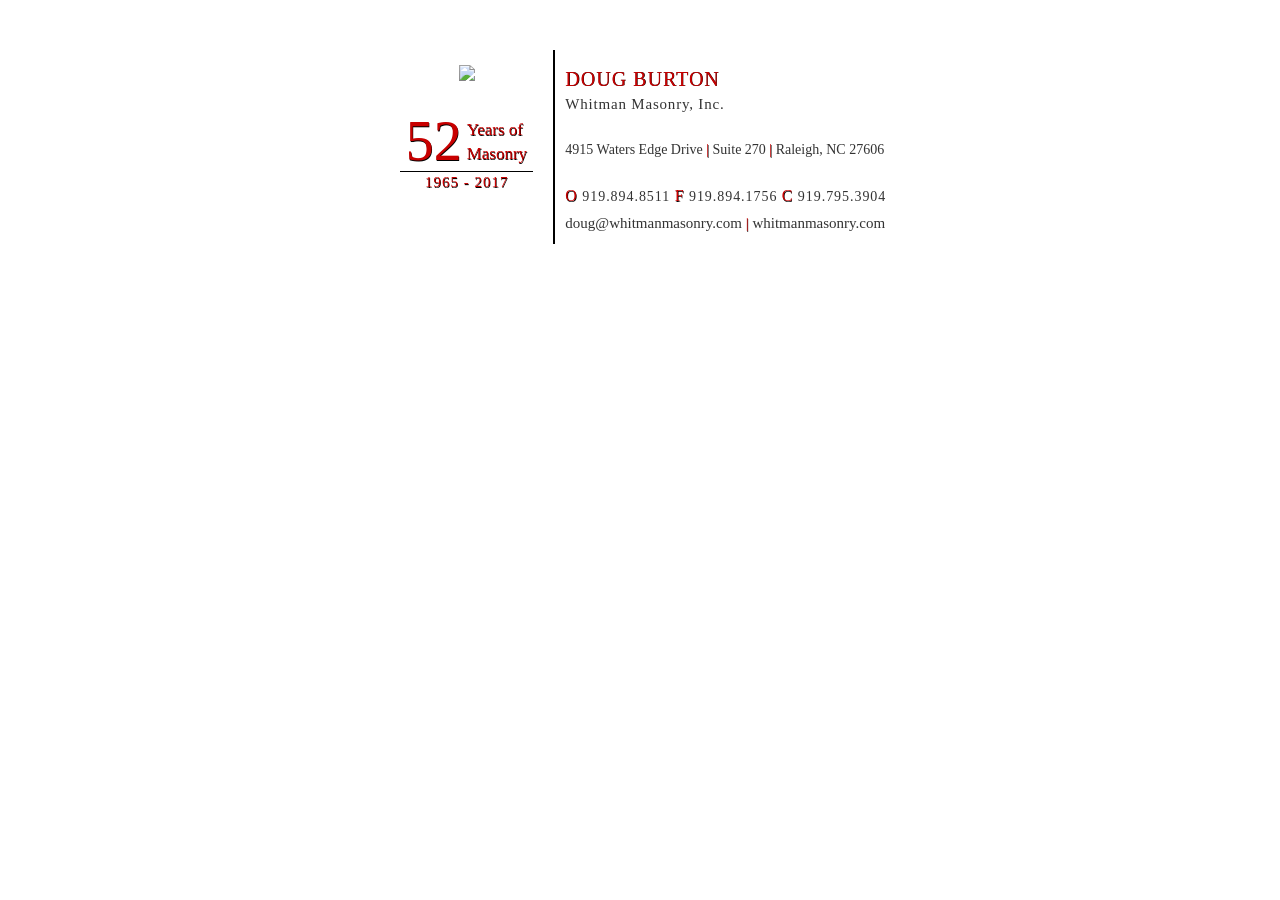
==== index.html @ 645c847d "added index.html" ====
<!DOCTYPE html>
<html lang='en'>
<head>
	<title>Whitman Masonry Email Signature Doug</title>
	
	<!-- Latest compiled and minified CSS -->
<link rel="stylesheet" href="https://maxcdn.bootstrapcdn.com/bootstrap/3.3.7/css/bootstrap.min.css" integrity="sha384-BVYiiSIFeK1dGmJRAkycuHAHRg32OmUcww7on3RYdg4Va+PmSTsz/K68vbdEjh4u" crossorigin="anonymous">

<!-- Optional theme -->
<link rel="stylesheet" href="https://maxcdn.bootstrapcdn.com/bootstrap/3.3.7/css/bootstrap-theme.min.css" integrity="sha384-rHyoN1iRsVXV4nD0JutlnGaslCJuC7uwjduW9SVrLvRYooPp2bWYgmgJQIXwl/Sp" crossorigin="anonymous">
<link rel="stylesheet" type="text/css" href="assets/css/styles.css">
</head>
<body>

	<div id="bizcard" class="container-fluid">
		<div class="row row-1">
			<div class="col-lg-4">
				<div class="row row-1a">
					<img id="logo" src="assets/images/whitmanlogo.png">
				</div>
				<div class="row row-2a">
				</div>
				<div class="row row-3a">
					<div id="yrs">52</div>
					<div id="yrsof">Years of <br> Masonry</div>
				</div>
				<div class="row row-4a">
					<div id="wmline"></div>
					<div id="wmyrs">
							1965 - 2017
					</div>
				</div>
			</div>
			
			<div class="col-lg-8">
				<div class="row row-1b">
					<div id="name">DOUG BURTON</div>
					<div id="company">Whitman Masonry, Inc.</div>
				</div>
				<div class="row row-2b">
					<p class="contact address">
							4915 Waters Edge Drive <span class="red_line">|</span> Suite 270 <span class="red_line">|</span> Raleigh, NC 27606
					</p>
				</div>
				<div class="row row-3b">
					<p class="contact numbers">
						<span class="numhead">O</span>
						919.894.8511
						<span class="numhead">F</span>
						919.894.1756
						<span class="numhead">C</span>
						919.795.3904
					</p>
				</div>
				<div class="row row-4b">
					<p class="contact email">
							doug@whitmanmasonry.com <span class="red_line">|</span> whitmanmasonry.com
					</p>
				</div>
			</div>
		</div>
	</div>
						

</body>
</html>
---- assets/css/styles.css ----
* {
	font-family: "Times New Roman";
}

img {
    width: 80%;
    height: auto;
    margin-top: 15px;
    text-align: right;
}

.row-1a {
	text-align: center;
}

#bizcard {
	height: 200px;
	width: 520px;
	margin-top: 50px;
}

#company {
	margin-top: 0px;
	margin-left: 10px;
	font-size: 15px;
	letter-spacing: 0.8px;
}

#name {
	margin-bottom: 0px;
	margin-left: 10px;
	margin-top: 15px;
	font-size: 20px;
	letter-spacing: 1px;
	color: rgb(200,0,0);
	text-shadow: 0.3px 0.3px black;
}

.address {
	margin: 25px 0px 25px;
	font-size: 14px;
}

.numbers {
	margin-left: 10px;
	letter-spacing: 0.95px;
	margin-bottom: 5px;
}

.numhead{
	font-size: 16px;
	color: rgb(200,0,0);
	text-shadow: 0.5px 0.5px black;
}

.contact {
	margin-left: 10px;
}

.email {
	font-size: 15px;
}

.col-lg-8{
	border-left: 2px solid black;
}

.row-2a {
	margin: 10px;
}

#yrs{
	display: inline-block;
	width: 50%;
	float: left;
	height: 60px;
	font-size: 56px;
	text-align: right;
    padding-right: 5px;
    color: rgb(200,0,0);
    text-shadow: 0.5px 0.5px black;

}

#yrsof{
	display: inline-block;
	width: 50%;
	float: left;
	height: 60px;
	padding-top: 17px;
    font-size: 17px;
    text-align: left;
    color: rgb(200,0,0);
    text-shadow: 0.5px 0.5px black;
}

#wmyrs {
	text-align: center;
	font-size: 15px;
	color: rgb(200,0,0);
	letter-spacing: 1px;
	text-shadow: 0.5px 0.5px black;
}

#wmline {
	border-bottom: 1px solid black ;
	padding: 5px;
	margin-right: 20px;
	margin-left:20px;
}

.red_line {
	color: rgb(200,0,0);
	text-shadow: 0.5px 0.5px black;
}
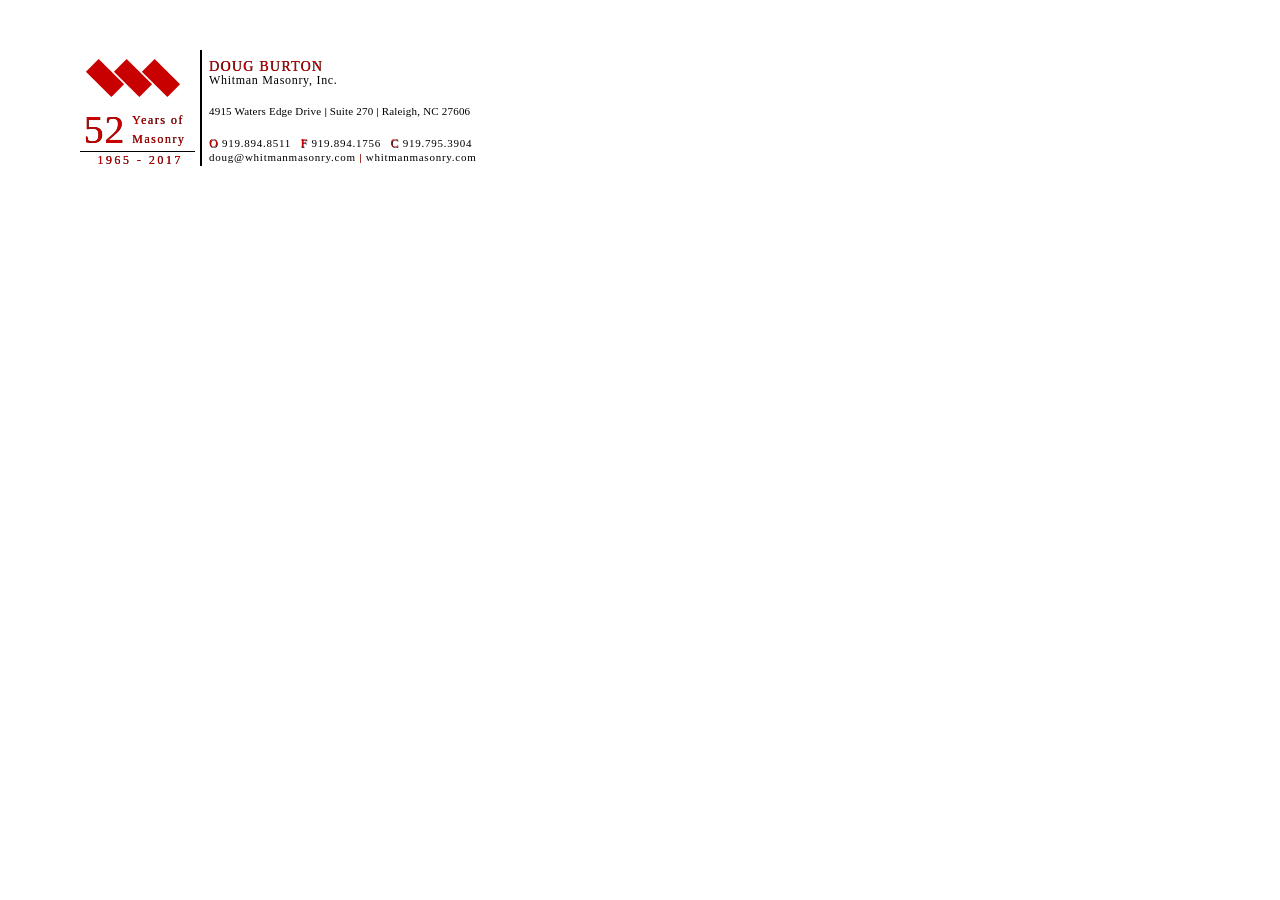
==== commit bb681a6d: "small version styling in head" ====
--- a/index.html
+++ b/index.html
@@ -2,65 +2,240 @@
 <html lang='en'>
 <head>
 	<title>Whitman Masonry Email Signature Doug</title>
-	
-	<!-- Latest compiled and minified CSS -->
-<link rel="stylesheet" href="https://maxcdn.bootstrapcdn.com/bootstrap/3.3.7/css/bootstrap.min.css" integrity="sha384-BVYiiSIFeK1dGmJRAkycuHAHRg32OmUcww7on3RYdg4Va+PmSTsz/K68vbdEjh4u" crossorigin="anonymous">
-
-<!-- Optional theme -->
-<link rel="stylesheet" href="https://maxcdn.bootstrapcdn.com/bootstrap/3.3.7/css/bootstrap-theme.min.css" integrity="sha384-rHyoN1iRsVXV4nD0JutlnGaslCJuC7uwjduW9SVrLvRYooPp2bWYgmgJQIXwl/Sp" crossorigin="anonymous">
-<link rel="stylesheet" type="text/css" href="assets/css/styles.css">
+	<!-- <link rel="stylesheet" type="text/css" href="assets/css/reset.css">
+	<link rel="stylesheet" type="text/css" href="assets/css/styles.css"> -->
+	<style type="text/css">
+		/* http://meyerweb.com/eric/tools/css/reset/ 
+   v2.0 | 20110126
+   License: none (public domain)
+*/
+
+html, body, div, span, applet, object, iframe,
+h1, h2, h3, h4, h5, h6, p, blockquote, pre,
+a, abbr, acronym, address, big, cite, code,
+del, dfn, em, img, ins, kbd, q, s, samp,
+small, strike, strong, sub, sup, tt, var,
+b, u, i, center,
+dl, dt, dd, ol, ul, li,
+fieldset, form, label, legend,
+table, caption, tbody, tfoot, thead, tr, th, td,
+article, aside, canvas, details, embed, 
+figure, figcaption, footer, header, hgroup, 
+menu, nav, output, ruby, section, summary,
+time, mark, audio, video {
+	margin: 0;
+	padding: 0;
+	border: 0;
+	font-size: 100%;
+	font: inherit;
+	vertical-align: baseline;
+}
+/* HTML5 display-role reset for older browsers */
+article, aside, details, figcaption, figure, 
+footer, header, hgroup, menu, nav, section {
+	display: block;
+}
+body {
+	line-height: 1;
+}
+ol, ul {
+	list-style: none;
+}
+blockquote, q {
+	quotes: none;
+}
+blockquote:before, blockquote:after,
+q:before, q:after {
+	content: '';
+	content: none;
+}
+table {
+	border-collapse: collapse;
+	border-spacing: 0;
+}
+	</style>
+	<style type="text/css">
+		* {
+	font-family: "Times New Roman";
+}
+
+#coinfo {
+	vertical-align: top;
+	border-left: 2px solid black;
+}
+
+#left{
+	width: 150px;
+}
+
+#bizcard {
+		height: 100px;
+		width: 450px;
+		margin: 50px;
+}
+
+
+#company {
+	margin-top: 0px;
+	margin-left: 7px;
+	font-size: 12px;
+	letter-spacing: 0.7px;
+}
+
+#name {
+	margin-bottom: 0px;
+	margin-left: 7px;
+	margin-top: 10px;
+	font-size: 14px;
+	letter-spacing: 1.25px;
+	color: rgb(200,0,0);
+	text-shadow: 0.3px 0.3px black;
+}
+
+.address {
+	margin: 20px 0px 20px;
+	font-size: 11px;
+	letter-spacing: 0.2px;
+}
+
+.numbers {
+	margin-left: 7px;
+	letter-spacing: 0.75px;
+	margin-bottom:3px;
+	font-size: 11px
+	text-decoration: none;
+}
+
+.numhead{
+	font-size: 12px;
+	color: rgb(200,0,0);
+	text-shadow: 0.5px 0.5px black;
+
+}
+
+.numhead:nth-child(2), .numhead:nth-child(3){
+	margin-left: 6px;
+}
+
+.contact {
+	margin-left: 7px;
+	font-size: 11px
+}
+
+.email {
+	font-size: 11px;
+	letter-spacing: .75px;
+	text-decoration: none;
+}
+
+
+#yrs{
+	display: inline-block;
+	width: 50%;
+	/*float: left;*/
+	height: 40px;
+	font-size: 40px;
+	text-align: right;
+    padding-right:3px;
+    color: rgb(200,0,0);
+    text-shadow: 0.3px 0.3px black;
+    letter-spacing: .75px;
+
+}
+
+#yrsof{
+	display: inline-block;
+	width: 40%;
+	/*float: left;*/
+	height: 40px;
+	padding-top: 12px;
+    font-size: 12px;
+    text-align: left;
+    color: rgb(200,0,0);
+    text-shadow: 0.3px 0.3px black;
+    letter-spacing: 1.5px;
+    line-height: 19px;
+}
+
+#wmyrs {
+	padding-left: 30px;
+	text-align: center;
+	font-size: 12px;
+	color: rgb(200,0,0);
+	letter-spacing: 2.5px;
+	text-shadow: 0.3px 0.3px black;
+	margin-top: 2px;
+
+}
+
+#wmline {
+	border-bottom: 1px solid black ;
+	margin-right: 5px;
+	margin-left:30px;
+}
+
+.red_line {
+	color: rgb(200,0,0);
+	text-shadow: 0.3px 0.3px black;
+}
+#container {
+	display: block;
+	clear: both;
+	text-align: center;
+	padding-left: 10px;
+}
+.block {
+	background: rgb(200,0,0);
+	width: 18px;
+	height: 36px;
+	display: inline-block;
+	/*float: left;*/
+	margin-left: 6px;
+	margin-top: 10px;
+	/*transform: rotate(-45deg);*/
+}
+	</style>
 </head>
 <body>
-
-	<div id="bizcard" class="container-fluid">
-		<div class="row row-1">
-			<div class="col-lg-4">
-				<div class="row row-1a">
-					<img id="logo" src="assets/images/whitmanlogo.png">
-				</div>
-				<div class="row row-2a">
-				</div>
-				<div class="row row-3a">
-					<div id="yrs">52</div>
-					<div id="yrsof">Years of <br> Masonry</div>
-				</div>
-				<div class="row row-4a">
-					<div id="wmline"></div>
-					<div id="wmyrs">
-							1965 - 2017
-					</div>
-				</div>
+<table id='bizcard'>
+	<tr>
+		<td id="left">
+			<div id="container">
+				<div style='-webkit-transform: rotate(-45deg)' id ='block1' class='block'></div>
+			 	<div style='-webkit-transform: rotate(-45deg)' class='block'></div>
+			 	<div style='-webkit-transform: rotate(-45deg)' class='block'></div>
 			</div>
 			
-			<div class="col-lg-8">
-				<div class="row row-1b">
-					<div id="name">DOUG BURTON</div>
-					<div id="company">Whitman Masonry, Inc.</div>
-				</div>
-				<div class="row row-2b">
-					<p class="contact address">
-							4915 Waters Edge Drive <span class="red_line">|</span> Suite 270 <span class="red_line">|</span> Raleigh, NC 27606
-					</p>
-				</div>
-				<div class="row row-3b">
-					<p class="contact numbers">
-						<span class="numhead">O</span>
-						919.894.8511
-						<span class="numhead">F</span>
-						919.894.1756
-						<span class="numhead">C</span>
-						919.795.3904
-					</p>
-				</div>
-				<div class="row row-4b">
-					<p class="contact email">
-							doug@whitmanmasonry.com <span class="red_line">|</span> whitmanmasonry.com
-					</p>
-				</div>
-			</div>
-		</div>
-	</div>
-						
+			<div id="yrs">52</div>
+			<div id="yrsof">Years of Masonry</div>
+		
+			<div id="wmline"></div>
+			<div id="wmyrs">1965 - 2017</div>
+		</td>
+		<td id="coinfo">	
+			<div id="name">DOUG BURTON</div>
+			<div id="company">Whitman Masonry, Inc.</div>
+		
+			<p class="contact address">
+					4915 Waters Edge Drive <span class="red_line">|</span> Suite 270 <span class="red_line">|</span> Raleigh, NC 27606
+			</p>
+		
+			<p class="contact numbers">
+				<span class="numhead">O</span>
+				919.894.8511
+				<span class="numhead">F</span>
+				919.894.1756
+				<span class="numhead">C</span>
+				919.795.3904
+			</p>
+		
+			<p class="contact email">
+					doug@whitmanmasonry.com <span class="red_line">|</span> whitmanmasonry.com
+			</p>
+		</td>
+	</tr>
+</table>
+	
 
 </body>
 </html>
